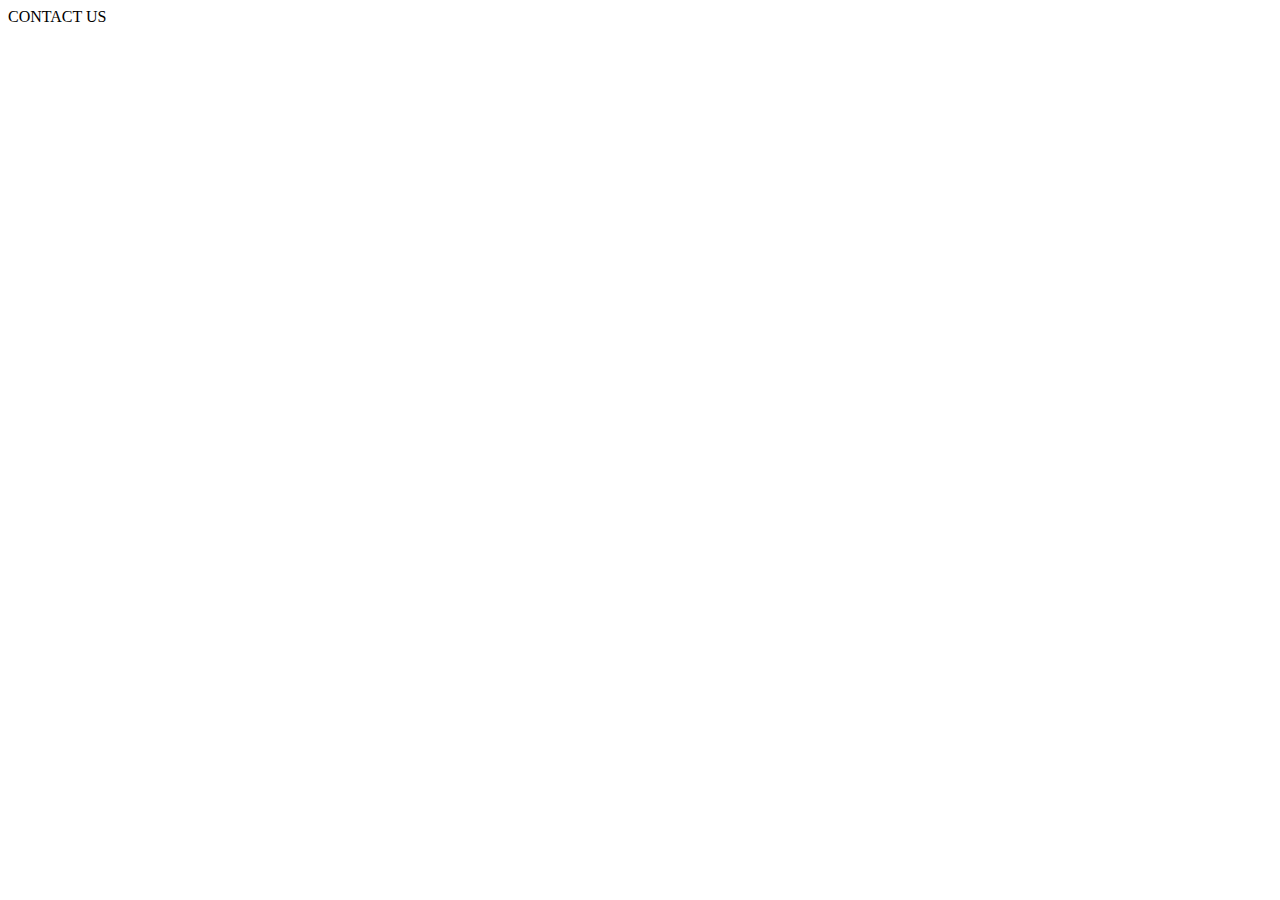
==== contact.html @ f18e706b "Checkpoint 1" ====
<!DOCTYPE html>
<html lang="en">
<head>
    <meta charset="UTF-8">
    <meta http-equiv="X-UA-Compatible" content="IE=edge">
    <meta name="viewport" content="width=device-width, initial-scale=1.0">
    <title>Contact</title>
</head>
<body>
    <div>CONTACT US</div>
</body>
</html>
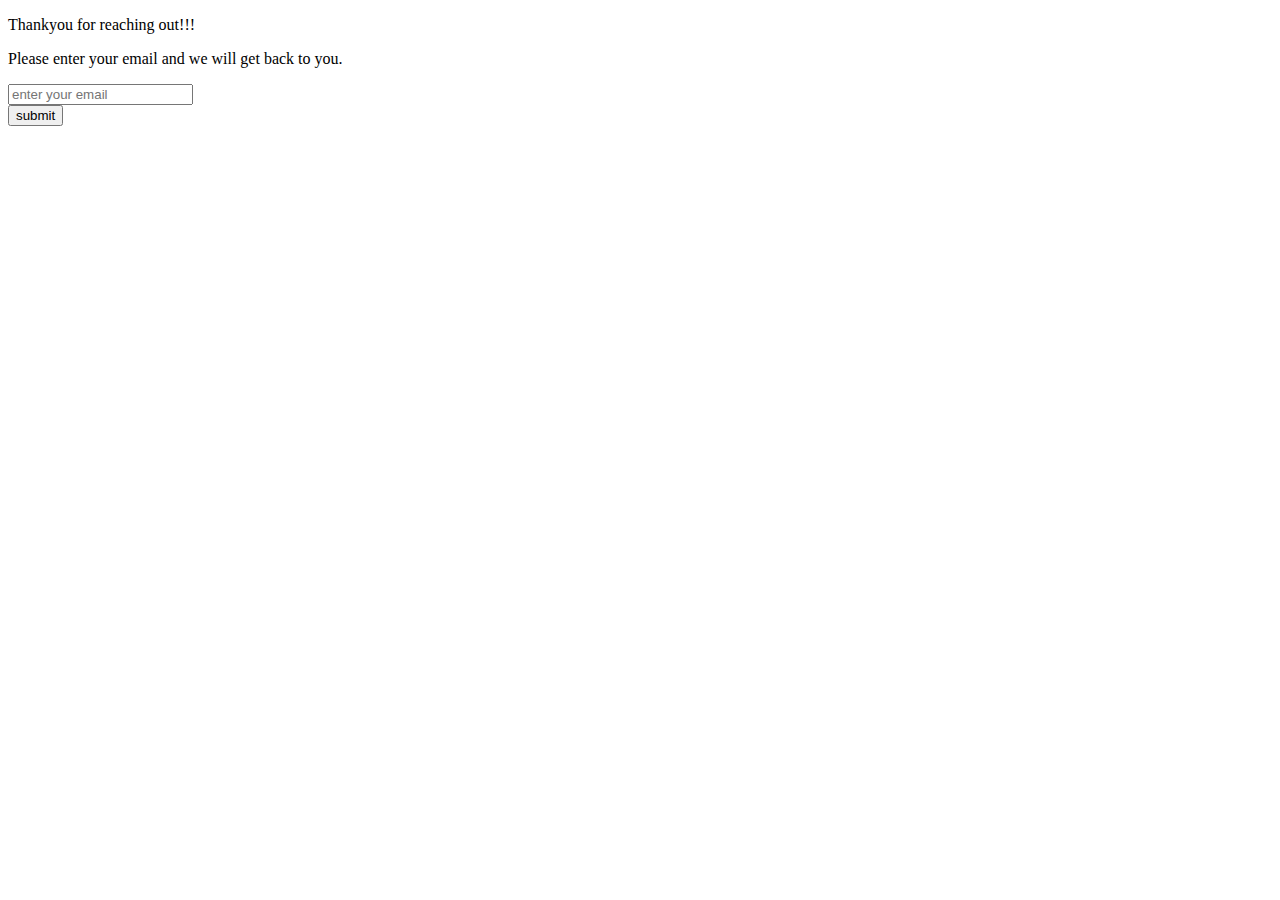
==== commit 3491a28a: "Checkpoint 3" ====
--- a/contact.html
+++ b/contact.html
@@ -1,4 +1,3 @@
-  
 <!DOCTYPE html>
 <html lang="en">
 <head>
@@ -8,6 +7,15 @@
     <title>Contact</title>
 </head>
 <body>
-    <div>CONTACT US</div>
+    <div>
+        <p>Thankyou for reaching out!!!</p>
+        <p>Please enter your email and we will get back to you.</p>
+        <form  method="GET" action="index.html"  target="_self" ">
+        <input type="email"  id="email"  placeholder="enter your email" required >
+        <br>
+        <button id="button"> submit</button>
+    </form>
+   
+    </div>
 </body>
 </html>